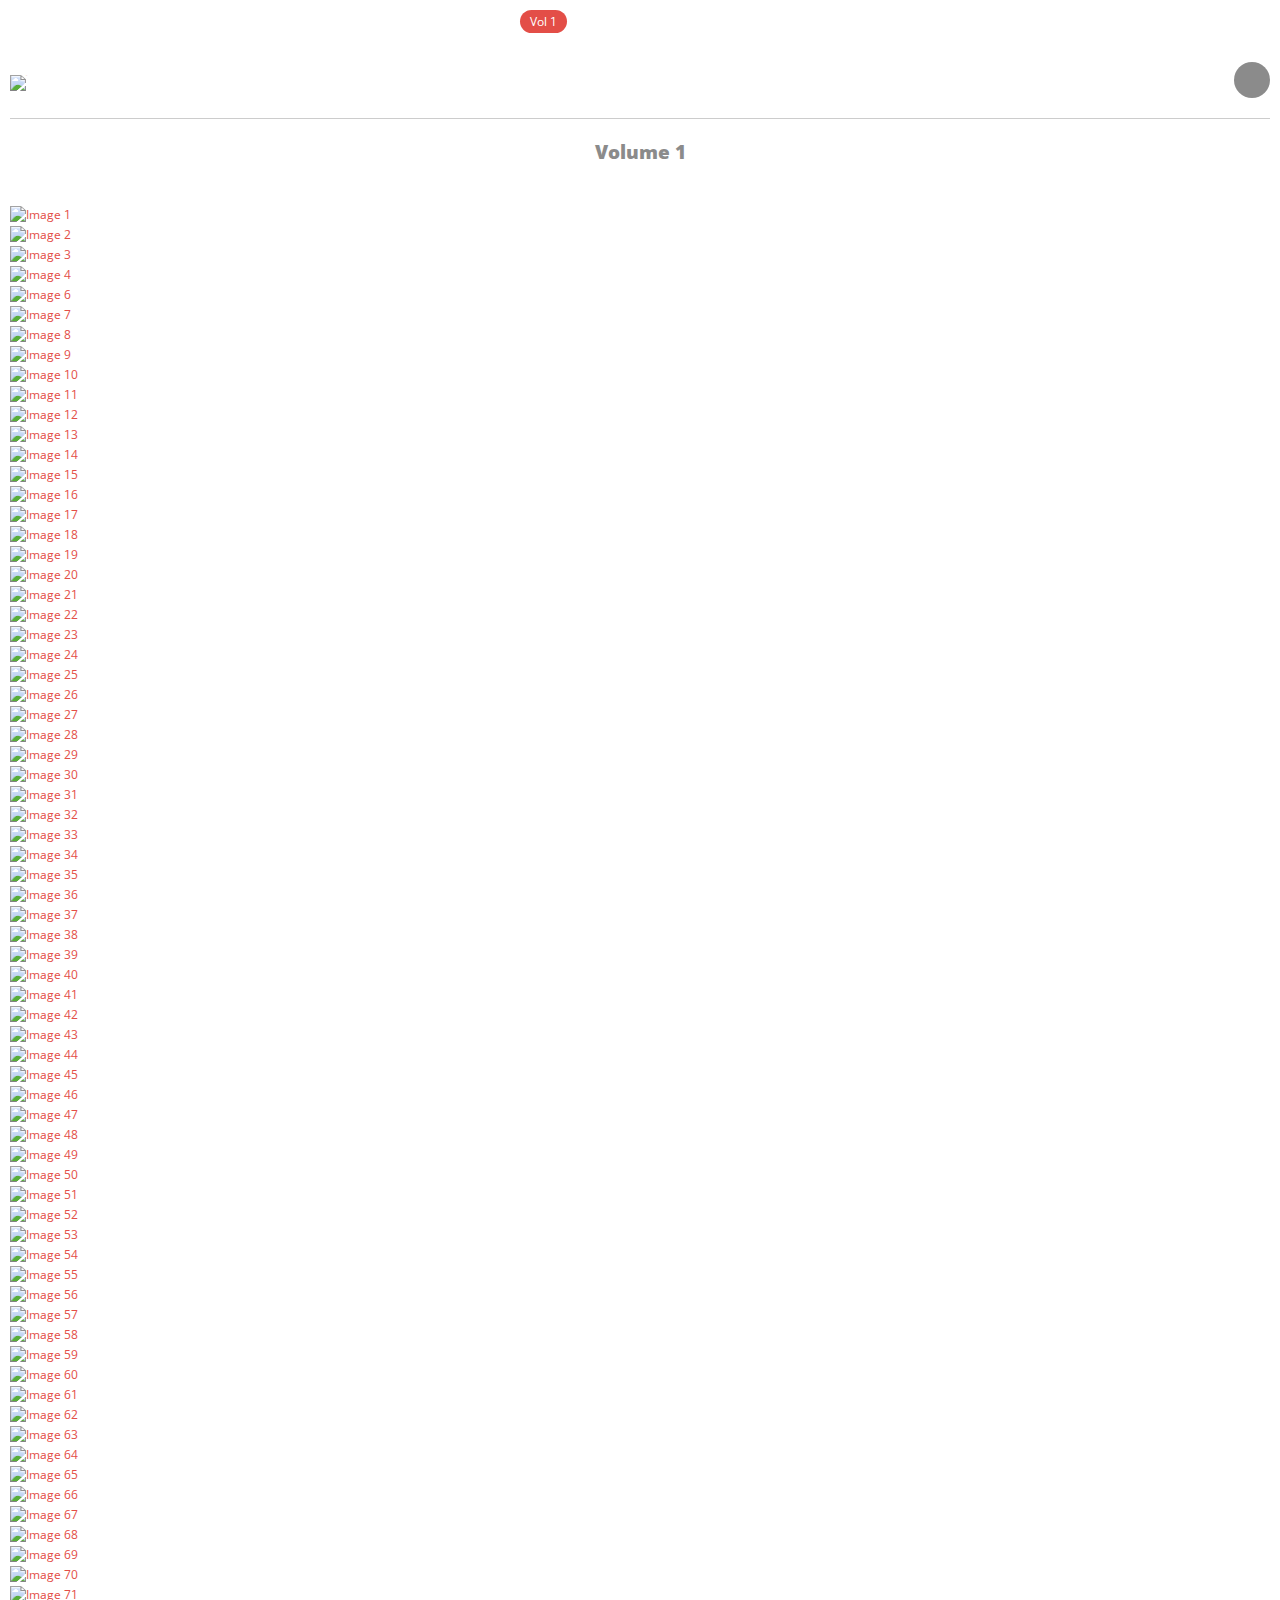
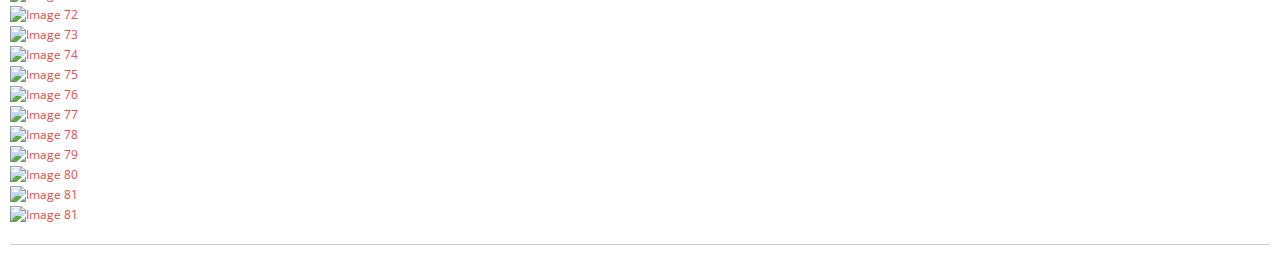
==== derby1.html @ 545d0966 "Initial build" ====
<!DOCTYPE html>
<head>
    <meta http-equiv="Content-Type" content="text/html; charset=utf-8" />
    <meta name="viewport" content="user-scalable=no, width=device-width, initial-scale=1.0, maximum-scale=1.0"/>
    <meta name="apple-mobile-web-app-capable" content="yes"/>
    <title>Artist Colony</title>
    <link rel="apple-touch-icon" sizes="114x114" href="images/splash/index@2x.png">
    <link rel="apple-touch-startup-image" href="images/splash/splash-screen.png" media="screen and (max-device-width: 320px)" />
    <link rel="apple-touch-startup-image" media="(max-device-width: 480px) and (-webkit-min-device-pixel-ratio: 2)" href="images/splash/splash-screen@2x.png" />
    
    <link href="style/style.css" rel="stylesheet" type="text/css">
    <link href="style/buttons.css" rel="stylesheet" type="text/css">
    <link href="style/retina.css" media="only screen and (-webkit-min-device-pixel-ratio: 2)" rel="stylesheet" />
    <link href="style/slider.css" rel="stylesheet" type="text/css">
    
    <script src="scripts/jquery.min.js"></script>
    <script src="scripts/retina.js"></script>
    <script src="scripts/klass.min.js"></script>
    <script src="scripts/photoswipe.js"></script>
    <script src="scripts/jquery-ui.min.js"></script>
    <script src="scripts/jquery.ui.touch-punch.js"></script>
    <script src="scripts/swipe.js"></script>
    <script src="scripts/derby_custom.js"></script>
</head>

<body>

<div class="navigation">
	<p>
    	<a href="index.html" onclick="PageButtonClicked();">Home</a>
        <a class="selected-main-navigation" href="derby1.html" >Vol 1</a>
        <a href="derby2.html" onclick="PageButtonClicked();">Vol 2</a>
        <a href="derby3.html" onclick="PageButtonClicked();">Vol 3</a>
        <a href="derby4.html" onclick="PageButtonClicked();">Vol 4</a>
        <a href="derby5.html" onclick="PageButtonClicked();">Vol 5</a>
        <a href="derby6.html" onclick="PageButtonClicked();">Vol 6</a>
	</p>
</div>

<div class="header">
	<a class="go-logo" href="index.html"><img class="replace-2x" height="50" src="images/logo/logo.png" alt="img"></a>
    <a class="navigation-strip" href="home.html"></a>
    <div class="clear"></div>
</div>

<div class="decoration"></div>

<h3 class="big-text"><strong>Volume 1</strong></h3>
<div class="container">
        <ul id="gallery" class="gallery">
            <li><a href="http://acms.sl.nsw.gov.au/_DAMx/image/21/168/a5203012h.jpg" rel="external"><img src="http://acms.sl.nsw.gov.au/_DAMl/image/21/168/a5203012r.jpg" alt="Image 1" /></a></li>
			<li><a href="http://acms.sl.nsw.gov.au/_DAMx/image/21/168/a5203013h.jpg" rel="external"><img src="http://acms.sl.nsw.gov.au/_DAMl/image/21/168/a5203013r.jpg" alt="Image 2" /></a></li>
			<li><a href="http://acms.sl.nsw.gov.au/_DAMx/image/21/168/a5203014h.jpg" rel="external"><img src="http://acms.sl.nsw.gov.au/_DAMl/image/21/168/a5203014r.jpg" alt="Image 3" /></a></li>
			<li><a href="http://acms.sl.nsw.gov.au/_DAMx/image/21/168/a5203015h.jpg" rel="external"><img src="http://acms.sl.nsw.gov.au/_DAMl/image/21/168/a5203015r.jpg" alt="Image 4" /></a></li>
			<li><a href="http://acms.sl.nsw.gov.au/_DAMx/image/21/168/a5203017h.jpg" rel="external"><img src="http://acms.sl.nsw.gov.au/_DAMl/image/21/168/a5203017r.jpg" alt="Image 6" /></a></li>
			<li><a href="http://acms.sl.nsw.gov.au/_DAMx/image/21/168/a5203018h.jpg" rel="external"><img src="http://acms.sl.nsw.gov.au/_DAMl/image/21/168/a5203018r.jpg" alt="Image 7" /></a></li>
            <li><a href="http://acms.sl.nsw.gov.au/_DAMx/image/21/168/a5203019h.jpg" rel="external"><img src="http://acms.sl.nsw.gov.au/_DAMl/image/21/168/a5203019r.jpg" alt="Image 8" /></a></li>
			<li><a href="http://acms.sl.nsw.gov.au/_DAMx/image/21/168/a5203021h.jpg" rel="external"><img src="http://acms.sl.nsw.gov.au/_DAMl/image/21/168/a5203021r.jpg" alt="Image 9" /></a></li>
			<li><a href="http://acms.sl.nsw.gov.au/_DAMx/image/21/168/a5203023h.jpg" rel="external"><img src="http://acms.sl.nsw.gov.au/_DAMl/image/21/168/a5203023r.jpg" alt="Image 10" /></a></li>
			<li><a href="http://acms.sl.nsw.gov.au/_DAMx/image/21/168/a5203025h.jpg" rel="external"><img src="http://acms.sl.nsw.gov.au/_DAMl/image/21/168/a5203025r.jpg" alt="Image 11" /></a></li>
			<li><a href="http://acms.sl.nsw.gov.au/_DAMx/image/21/168/a5203027h.jpg" rel="external"><img src="http://acms.sl.nsw.gov.au/_DAMl/image/21/168/a5203027r.jpg" alt="Image 12" /></a></li>
            <li><a href="http://acms.sl.nsw.gov.au/_DAMx/image/21/168/a5203028h.jpg" rel="external"><img src="http://acms.sl.nsw.gov.au/_DAMl/image/21/168/a5203028r.jpg" alt="Image 13" /></a></li>
			<li><a href="http://acms.sl.nsw.gov.au/_DAMx/image/21/168/a5203029h.jpg" rel="external"><img src="http://acms.sl.nsw.gov.au/_DAMl/image/21/168/a5203029r.jpg" alt="Image 14" /></a></li>
			<li><a href="http://acms.sl.nsw.gov.au/_DAMx/image/21/168/a5203030h.jpg" rel="external"><img src="http://acms.sl.nsw.gov.au/_DAMl/image/21/168/a5203030r.jpg" alt="Image 15" /></a></li>
			<li><a href="http://acms.sl.nsw.gov.au/_DAMx/image/21/168/a5203031h.jpg" rel="external"><img src="http://acms.sl.nsw.gov.au/_DAMl/image/21/168/a5203031r.jpg" alt="Image 16" /></a></li>
			<li><a href="http://acms.sl.nsw.gov.au/_DAMx/image/21/168/a5203032h.jpg" rel="external"><img src="http://acms.sl.nsw.gov.au/_DAMl/image/21/168/a5203032r.jpg" alt="Image 17" /></a></li>
			<li><a href="http://acms.sl.nsw.gov.au/_DAMx/image/21/168/a5203033h.jpg" rel="external"><img src="http://acms.sl.nsw.gov.au/_DAMl/image/21/168/a5203033r.jpg" alt="Image 18" /></a></li>
			<li><a href="http://acms.sl.nsw.gov.au/_DAMx/image/21/168/a5203034h.jpg" rel="external"><img src="http://acms.sl.nsw.gov.au/_DAMl/image/21/168/a5203034r.jpg" alt="Image 19" /></a></li>
			<li><a href="http://acms.sl.nsw.gov.au/_DAMx/image/21/168/a5203035h.jpg" rel="external"><img src="http://acms.sl.nsw.gov.au/_DAMl/image/21/168/a5203035r.jpg" alt="Image 20" /></a></li>
			<li><a href="http://acms.sl.nsw.gov.au/_DAMx/image/21/168/a5203036h.jpg" rel="external"><img src="http://acms.sl.nsw.gov.au/_DAMl/image/21/168/a5203036r.jpg" alt="Image 21" /></a></li>
            <li><a href="http://acms.sl.nsw.gov.au/_DAMx/image/21/168/a5203037h.jpg" rel="external"><img src="http://acms.sl.nsw.gov.au/_DAMl/image/21/168/a5203037r.jpg" alt="Image 22" /></a></li>
			<li><a href="http://acms.sl.nsw.gov.au/_DAMx/image/21/168/a5203038h.jpg" rel="external"><img src="http://acms.sl.nsw.gov.au/_DAMl/image/21/168/a5203038r.jpg" alt="Image 23" /></a></li>
			<li><a href="http://acms.sl.nsw.gov.au/_DAMx/image/21/168/a5203039h.jpg" rel="external"><img src="http://acms.sl.nsw.gov.au/_DAMl/image/21/168/a5203039r.jpg" alt="Image 24" /></a></li>
			<li><a href="http://acms.sl.nsw.gov.au/_DAMx/image/21/168/a5203040h.jpg" rel="external"><img src="http://acms.sl.nsw.gov.au/_DAMl/image/21/168/a5203040r.jpg" alt="Image 25" /></a></li>
			<li><a href="http://acms.sl.nsw.gov.au/_DAMx/image/21/168/a5203041h.jpg" rel="external"><img src="http://acms.sl.nsw.gov.au/_DAMl/image/21/168/a5203041r.jpg" alt="Image 26" /></a></li>
			<li><a href="http://acms.sl.nsw.gov.au/_DAMx/image/21/168/a5203042h.jpg" rel="external"><img src="http://acms.sl.nsw.gov.au/_DAMl/image/21/168/a5203042r.jpg" alt="Image 27" /></a></li>
			<li><a href="http://acms.sl.nsw.gov.au/_DAMx/image/21/168/a5203043h.jpg" rel="external"><img src="http://acms.sl.nsw.gov.au/_DAMl/image/21/168/a5203043r.jpg" alt="Image 28" /></a></li>
			<li><a href="http://acms.sl.nsw.gov.au/_DAMx/image/21/168/a5203044h.jpg" rel="external"><img src="http://acms.sl.nsw.gov.au/_DAMl/image/21/168/a5203044r.jpg" alt="Image 29" /></a></li>
			<li><a href="http://acms.sl.nsw.gov.au/_DAMx/image/21/168/a5203045h.jpg" rel="external"><img src="http://acms.sl.nsw.gov.au/_DAMl/image/21/168/a5203045r.jpg" alt="Image 30" /></a></li>
            <li><a href="http://acms.sl.nsw.gov.au/_DAMx/image/21/168/a5203046h.jpg" rel="external"><img src="http://acms.sl.nsw.gov.au/_DAMl/image/21/168/a5203046r.jpg" alt="Image 31" /></a></li>
			<li><a href="http://acms.sl.nsw.gov.au/_DAMx/image/21/168/a5203047h.jpg" rel="external"><img src="http://acms.sl.nsw.gov.au/_DAMl/image/21/168/a5203047r.jpg" alt="Image 32" /></a></li>
			<li><a href="http://acms.sl.nsw.gov.au/_DAMx/image/21/168/a5203048h.jpg" rel="external"><img src="http://acms.sl.nsw.gov.au/_DAMl/image/21/168/a5203048r.jpg" alt="Image 33" /></a></li>
			<li><a href="http://acms.sl.nsw.gov.au/_DAMx/image/21/168/a5203049h.jpg" rel="external"><img src="http://acms.sl.nsw.gov.au/_DAMl/image/21/168/a5203049r.jpg" alt="Image 34" /></a></li>
			<li><a href="http://acms.sl.nsw.gov.au/_DAMx/image/21/168/a5203050h.jpg" rel="external"><img src="http://acms.sl.nsw.gov.au/_DAMl/image/21/168/a5203050r.jpg" alt="Image 35" /></a></li>
			<li><a href="http://acms.sl.nsw.gov.au/_DAMx/image/21/168/a5203052h.jpg" rel="external"><img src="http://acms.sl.nsw.gov.au/_DAMl/image/21/168/a5203052r.jpg" alt="Image 36" /></a></li>
			<li><a href="http://acms.sl.nsw.gov.au/_DAMx/image/21/168/a5203053h.jpg" rel="external"><img src="http://acms.sl.nsw.gov.au/_DAMl/image/21/168/a5203053r.jpg" alt="Image 37" /></a></li>
			<li><a href="http://acms.sl.nsw.gov.au/_DAMx/image/21/168/a5203054h.jpg" rel="external"><img src="http://acms.sl.nsw.gov.au/_DAMl/image/21/168/a5203054r.jpg" alt="Image 38" /></a></li>
            <li><a href="http://acms.sl.nsw.gov.au/_DAMx/image/21/168/a5203055h.jpg" rel="external"><img src="http://acms.sl.nsw.gov.au/_DAMl/image/21/168/a5203055r.jpg" alt="Image 39" /></a></li>
			<li><a href="http://acms.sl.nsw.gov.au/_DAMx/image/21/168/a5203056h.jpg" rel="external"><img src="http://acms.sl.nsw.gov.au/_DAMl/image/21/168/a5203056r.jpg" alt="Image 40" /></a></li>
			<li><a href="http://acms.sl.nsw.gov.au/_DAMx/image/21/168/a5203057h.jpg" rel="external"><img src="http://acms.sl.nsw.gov.au/_DAMl/image/21/168/a5203057r.jpg" alt="Image 41" /></a></li>
			<li><a href="http://acms.sl.nsw.gov.au/_DAMx/image/21/168/a5203059h.jpg" rel="external"><img src="http://acms.sl.nsw.gov.au/_DAMl/image/21/168/a5203059r.jpg" alt="Image 42" /></a></li>
			<li><a href="http://acms.sl.nsw.gov.au/_DAMx/image/21/168/a5203060h.jpg" rel="external"><img src="http://acms.sl.nsw.gov.au/_DAMl/image/21/168/a5203060r.jpg" alt="Image 43" /></a></li>
			<li><a href="http://acms.sl.nsw.gov.au/_DAMx/image/21/168/a5203061h.jpg" rel="external"><img src="http://acms.sl.nsw.gov.au/_DAMl/image/21/168/a5203061r.jpg" alt="Image 44" /></a></li>
			<li><a href="http://acms.sl.nsw.gov.au/_DAMx/image/21/168/a5203062h.jpg" rel="external"><img src="http://acms.sl.nsw.gov.au/_DAMl/image/21/168/a5203062r.jpg" alt="Image 45" /></a></li>
			<li><a href="http://acms.sl.nsw.gov.au/_DAMx/image/21/168/a5203063h.jpg" rel="external"><img src="http://acms.sl.nsw.gov.au/_DAMl/image/21/168/a5203063r.jpg" alt="Image 46" /></a></li>
            <li><a href="http://acms.sl.nsw.gov.au/_DAMx/image/21/168/a5203064h.jpg" rel="external"><img src="http://acms.sl.nsw.gov.au/_DAMl/image/21/168/a5203064r.jpg" alt="Image 47" /></a></li>
			<li><a href="http://acms.sl.nsw.gov.au/_DAMx/image/21/168/a5203065h.jpg" rel="external"><img src="http://acms.sl.nsw.gov.au/_DAMl/image/21/168/a5203065r.jpg" alt="Image 48" /></a></li>
			<li><a href="http://acms.sl.nsw.gov.au/_DAMx/image/21/168/a5203066h.jpg" rel="external"><img src="http://acms.sl.nsw.gov.au/_DAMl/image/21/168/a5203066r.jpg" alt="Image 49" /></a></li>
			<li><a href="http://acms.sl.nsw.gov.au/_DAMx/image/21/168/a5203067h.jpg" rel="external"><img src="http://acms.sl.nsw.gov.au/_DAMl/image/21/168/a5203067r.jpg" alt="Image 50" /></a></li>
			<li><a href="http://acms.sl.nsw.gov.au/_DAMx/image/21/168/a5203068h.jpg" rel="external"><img src="http://acms.sl.nsw.gov.au/_DAMl/image/21/168/a5203068r.jpg" alt="Image 51" /></a></li>
			<li><a href="http://acms.sl.nsw.gov.au/_DAMx/image/21/168/a5203069h.jpg" rel="external"><img src="http://acms.sl.nsw.gov.au/_DAMl/image/21/168/a5203069r.jpg" alt="Image 52" /></a></li>
			<li><a href="http://acms.sl.nsw.gov.au/_DAMx/image/21/168/a5203070h.jpg" rel="external"><img src="http://acms.sl.nsw.gov.au/_DAMl/image/21/168/a5203070r.jpg" alt="Image 53" /></a></li>
			<li><a href="http://acms.sl.nsw.gov.au/_DAMx/image/21/168/a5203071h.jpg" rel="external"><img src="http://acms.sl.nsw.gov.au/_DAMl/image/21/168/a5203071r.jpg" alt="Image 54" /></a></li>
			<li><a href="http://acms.sl.nsw.gov.au/_DAMx/image/21/168/a5203072h.jpg" rel="external"><img src="http://acms.sl.nsw.gov.au/_DAMl/image/21/168/a5203072r.jpg" alt="Image 55" /></a></li>
            <li><a href="http://acms.sl.nsw.gov.au/_DAMx/image/21/168/a5203073h.jpg" rel="external"><img src="http://acms.sl.nsw.gov.au/_DAMl/image/21/168/a5203073r.jpg" alt="Image 56" /></a></li>
			<li><a href="http://acms.sl.nsw.gov.au/_DAMx/image/21/168/a5203074h.jpg" rel="external"><img src="http://acms.sl.nsw.gov.au/_DAMl/image/21/168/a5203074r.jpg" alt="Image 57" /></a></li>
			<li><a href="http://acms.sl.nsw.gov.au/_DAMx/image/21/168/a5203075h.jpg" rel="external"><img src="http://acms.sl.nsw.gov.au/_DAMl/image/21/168/a5203075r.jpg" alt="Image 58" /></a></li>
			<li><a href="http://acms.sl.nsw.gov.au/_DAMx/image/21/168/a5203076h.jpg" rel="external"><img src="http://acms.sl.nsw.gov.au/_DAMl/image/21/168/a5203076r.jpg" alt="Image 59" /></a></li>
			<li><a href="http://acms.sl.nsw.gov.au/_DAMx/image/21/168/a5203077h.jpg" rel="external"><img src="http://acms.sl.nsw.gov.au/_DAMl/image/21/168/a5203077r.jpg" alt="Image 60" /></a></li>
			<li><a href="http://acms.sl.nsw.gov.au/_DAMx/image/21/168/a5203078h.jpg" rel="external"><img src="http://acms.sl.nsw.gov.au/_DAMl/image/21/168/a5203078r.jpg" alt="Image 61" /></a></li>
			<li><a href="http://acms.sl.nsw.gov.au/_DAMx/image/21/168/a5203079h.jpg" rel="external"><img src="http://acms.sl.nsw.gov.au/_DAMl/image/21/168/a5203079r.jpg" alt="Image 62" /></a></li>
			<li><a href="http://acms.sl.nsw.gov.au/_DAMx/image/21/168/a5203080h.jpg" rel="external"><img src="http://acms.sl.nsw.gov.au/_DAMl/image/21/168/a5203080r.jpg" alt="Image 63" /></a></li>
			<li><a href="http://acms.sl.nsw.gov.au/_DAMx/image/21/168/a5203081h.jpg" rel="external"><img src="http://acms.sl.nsw.gov.au/_DAMl/image/21/168/a5203081r.jpg" alt="Image 64" /></a></li>
            <li><a href="http://acms.sl.nsw.gov.au/_DAMx/image/21/168/a5203082h.jpg" rel="external"><img src="http://acms.sl.nsw.gov.au/_DAMl/image/21/168/a5203082r.jpg" alt="Image 65" /></a></li>
			<li><a href="http://acms.sl.nsw.gov.au/_DAMx/image/21/168/a5203083h.jpg" rel="external"><img src="http://acms.sl.nsw.gov.au/_DAMl/image/21/168/a5203083r.jpg" alt="Image 66" /></a></li>
			<li><a href="http://acms.sl.nsw.gov.au/_DAMx/image/21/168/a5203084h.jpg" rel="external"><img src="http://acms.sl.nsw.gov.au/_DAMl/image/21/168/a5203084r.jpg" alt="Image 67" /></a></li>
			<li><a href="http://acms.sl.nsw.gov.au/_DAMx/image/21/168/a5203085h.jpg" rel="external"><img src="http://acms.sl.nsw.gov.au/_DAMl/image/21/168/a5203085r.jpg" alt="Image 68" /></a></li>
			<li><a href="http://acms.sl.nsw.gov.au/_DAMx/image/21/168/a5203086h.jpg" rel="external"><img src="http://acms.sl.nsw.gov.au/_DAMl/image/21/168/a5203086r.jpg" alt="Image 69" /></a></li>
			<li><a href="http://acms.sl.nsw.gov.au/_DAMx/image/21/168/a5203087h.jpg" rel="external"><img src="http://acms.sl.nsw.gov.au/_DAMl/image/21/168/a5203087r.jpg" alt="Image 70" /></a></li>
			<li><a href="http://acms.sl.nsw.gov.au/_DAMx/image/21/168/a5203088h.jpg" rel="external"><img src="http://acms.sl.nsw.gov.au/_DAMl/image/21/168/a5203088r.jpg" alt="Image 71" /></a></li>
			<li><a href="http://acms.sl.nsw.gov.au/_DAMx/image/21/168/a5203089h.jpg" rel="external"><img src="http://acms.sl.nsw.gov.au/_DAMl/image/21/168/a5203089r.jpg" alt="Image 72" /></a></li>
			<li><a href="http://acms.sl.nsw.gov.au/_DAMx/image/21/168/a5203090h.jpg" rel="external"><img src="http://acms.sl.nsw.gov.au/_DAMl/image/21/168/a5203090r.jpg" alt="Image 73" /></a></li>
            <li><a href="http://acms.sl.nsw.gov.au/_DAMx/image/21/168/a5203091h.jpg" rel="external"><img src="http://acms.sl.nsw.gov.au/_DAMl/image/21/168/a5203091r.jpg" alt="Image 74" /></a></li>
            <li><a href="http://acms.sl.nsw.gov.au/_DAMx/image/21/168/a5203092h.jpg" rel="external"><img src="http://acms.sl.nsw.gov.au/_DAMl/image/21/168/a5203092r.jpg" alt="Image 75" /></a></li>
            <li><a href="http://acms.sl.nsw.gov.au/_DAMx/image/21/168/a5203093h.jpg" rel="external"><img src="http://acms.sl.nsw.gov.au/_DAMl/image/21/168/a5203093r.jpg" alt="Image 76" /></a></li>
            <li><a href="http://acms.sl.nsw.gov.au/_DAMx/image/21/168/a5203094h.jpg" rel="external"><img src="http://acms.sl.nsw.gov.au/_DAMl/image/21/168/a5203094r.jpg" alt="Image 77" /></a></li>
            <li><a href="http://acms.sl.nsw.gov.au/_DAMx/image/21/168/a5203095h.jpg" rel="external"><img src="http://acms.sl.nsw.gov.au/_DAMl/image/21/168/a5203095r.jpg" alt="Image 78" /></a></li>
            <li><a href="http://acms.sl.nsw.gov.au/_DAMx/image/21/168/a5203096h.jpg" rel="external"><img src="http://acms.sl.nsw.gov.au/_DAMl/image/21/168/a5203096r.jpg" alt="Image 79" /></a></li>
            <li><a href="http://acms.sl.nsw.gov.au/_DAMx/image/21/168/a5203097h.jpg" rel="external"><img src="http://acms.sl.nsw.gov.au/_DAMl/image/21/168/a5203097r.jpg" alt="Image 80" /></a></li>
            <li><a href="http://acms.sl.nsw.gov.au/_DAMx/image/21/168/a5203098h.jpg" rel="external"><img src="http://acms.sl.nsw.gov.au/_DAMl/image/21/168/a5203098r.jpg" alt="Image 81" /></a></li>
            <li><a href="http://acms.sl.nsw.gov.au/_DAMx/image/21/168/a5203099h.jpg" rel="external"><img src="http://acms.sl.nsw.gov.au/_DAMl/image/21/168/a5203099r.jpg" alt="Image 81" /></a></li>

        </ul>
</div>



<div class="decoration"></div>

</body>
</html>
---- style/style.css ----
@charset "utf-8";
@import url(http://fonts.googleapis.com/css?family=Open+Sans:300italic,400italic,600italic,700italic,800italic,400,300,600,700,800);
@import url(http://fonts.googleapis.com/css?family=Satisfy);
/* CSS Document */

@media screen and (orientation:portrait){
	.landscape-mode{
		display:none;
	}
	.portrait-mode{
		display:block;
	}
}

@media screen and (orientation:landscape){
	.landscape-mode{
		display:block;
	}
	.portrait-mode{
		display:none;
	}
}

.landscape-mode p{
	padding-top:40px;
	font-size:12px;
	font-family:'Open Sans', sans-serif;
	color:#8b8b8b;
	text-shadow:0px 1px 0px #FFFFFF;
	width:300px;
	text-align:center;
	line-height:20px;
	margin-left:auto;
	margin-right:auto;
}

body{
	/* background-image:url(../images/bg/bg.png); */
	overflow-x:hidden;
}

*{
	margin:0px;
	padding:0px;
	border:0px;
	-webkit-text-size-adjust:none;
}

a{
	color:#e34e47;
	text-decoration:none;
	font-family:'Open Sans', sans-serif;
	font-size:12px;
}

p{
	font-size:12px;
	font-family:'Open Sans', sans-serif;
}

h1,h2,h3,h4,h5,h6{
	font-family:'Open Sans', sans-serif;
}

li{
	font-family:'Open Sans', sans-serif;
	line-height:18px;
}

.aspect-image{
	max-width:98.5%;
	display:block;
	margin-bottom:20px;
	padding:3px;
	-webkit-box-shadow: 0px 1px 1px 1px rgba(202, 202, 202, 0.8);
	-moz-box-shadow: 0px 1px 1px 1px rgba(202, 202, 202, 0.8);
	box-shadow: 0px 1px 1px 1px rgba(202, 202, 202, 0.8);
}

.image-caption{
	position:relative;
	z-index:99;
	min-width:98%;
	background-color:rgba(255,255,255,0.7);
	color:#333;
	margin-top:-47px;
	text-align:center;
	padding-top:5px;
	padding-bottom:5px;
}

/*////////////*/
/*Logo And Top*/
/*////////////*/

.logo{
	padding-top:20px;
	padding-bottom:10px;
	width:160px;
	margin:auto;
}

.sub-logo-text{
	text-align:center;
	font-size:12px;
	color:#8b8b8b;
	padding-bottom:10px;
	text-shadow:0px 1px 0px #ffffff;
	font-weight:300;
}

/*//////*/
/*Footer*/
/*//////*/

.footer p{
	margin-top:-10px;
	padding-bottom:20px;
	font-size:10px;
	color:#8b8b8b;
	text-align:center;
}

/*//////////////////*/
/*Notification Boxes*/
/*//////////////////*/

#no{
	font-size:10px;
}

#yes{
	font-size:10px;
}

.yes{
	display:none;
}

.drag-interface{display:block;}
.click-interface{display:none;}

.page-navigation{
	width:300px;
	margin:auto;
	margin-bottom:20px;
	
}

.page-navigation a{
	color:#484848;
	text-align:center;
	width:32.5%;
	display:inline-block;
}

.selected-page-nav{
	color:#FFFFFF!important;
	background-color:#484848;
	border-radius:16px;
	padding-bottom:3px;
	padding-top:3px;
}

.navigation p{
	text-align:center;
	padding-top:13px;
}

.navigation p a{
	color:#FFFFFF;
	padding-left:10px;
	padding-right:10px;
}

@media screen and (max-width: 340px){
  .navigation p a{
	  padding-left:5px;
	  padding-right:5px;
  }	
}

.selected-main-navigation{
	background-color:#e34e47!important;
	border-radius:15px;
	padding-top:3px;
	padding-bottom:3px;
}

/*/////////////////////////////////*/
/*/////////////////////////////////*/
/*/////////////////////////////////*/
/*/////////////////////////////////*/
/*/////////////////////////////////*/
/*/////////////////////////////////*/
/*/////////////////////////////////*/

/* HOME PAGE CSS STYLE GOES BELLOW */

/*/////////////////////////////////*/
/*/////////////////////////////////*/
/*/////////////////////////////////*/
/*/////////////////////////////////*/
/*/////////////////////////////////*/
/*/////////////////////////////////*/
/*/////////////////////////////////*/

.arrow-decoration{
	display:block;
	margin-bottom:50px;
	background-image:url(../images/decorations/arrow.png);
	background-repeat:no-repeat;
	width:107px;
	height:196px;
	margin:auto;
}

.arrow-decoration2{
	display:block;
	margin-bottom:50px;
	background-image:url(../images/decorations/arrow2.png);
	background-repeat:no-repeat;
	width:47px;
	height:186px;
	margin:auto;
}


.clear{
	clear:both;
}

.go-logo{
	padding-left:10px;
}

.go-logo img{
	font-size: 1px;
	/* padding-top:5px; */
}

.navigation-strip{
	display:block;
	float:right;
	margin-right:10px;
	width:16px;
	height:16px;
	background-color:#8b8b8b;
	background-image:url(../images/nav/arrow-down.png);
	background-position:center center;
	background-repeat:no-repeat;
	border-radius:45px;
	padding:10px;
}

.selected-navigation-strip{
	background-image:url(../images/nav/arrow-up.png);
}


.navigation{
	background-image:url(../images/bg/bg2.png);
	width:100%;
	height:40px;
	display:block;
	border-bottom:solid 2px #FFFFFF;
}

.navigation-strip{
	float:right;
	padding-right:10px;
}


.logo-small{
	float:left;
	padding-left:10px;
}

.header{
	padding-top:20px;
	margin-bottom:20px;
}

.decoration{
	background-color:#CCC;
	height:1px;
	margin-left:10px;
	margin-right:10px;
	display:block;	
	margin-bottom:20px;
}

.first-heading{
	padding-top:20px!important;
}

.big-heading{
	font-weight:400;
	color:#777777;
	text-shadow: 0px 2px 0px #FFFFFF;
	font-family: 'Satisfy', cursive;
	font-size:30px;
	text-align:center;
	padding-top:40px;
	padding-bottom:10px;
}

.big-text{
	color:#8b8b8b;
	text-shadow:0px 1px 0px #FFFFFF;
	width:90%;
	text-align:center;
	margin:auto;
	margin-bottom:40px;
}

.big-text-nom{
	color:#8b8b8b;
	text-shadow:0px 1px 0px #FFFFFF;
	width:90%;
	text-align:center;
	margin:auto;
}

.align-left{
	display:block;
	margin-left:10px;
	margin-right:10px;
	text-align:left!important;
}

.big-list-text{
	color:#8b8b8b;
	text-shadow:0px 1px 0px #FFFFFF;
	width:90%;
	text-align:center;
	margin:auto;
	list-style:none;
	margin-bottom:40px;
	margin-top:-30px;
	font-size:12px;
	list-style:circle;
	margin-left:10px;
	padding-left:20px;
}


.big-footer a{
	font-family:'Satisfy', cursive;
	font-size:18px;
	text-shadow: 0px 1px 0px #FFFFFF;
}

.big-footer{
	color:#8b8b8b;
	text-shadow: 0px 1px 0px #FFFFFF;
	font-family:'Satisfy', cursive;
	font-size:20px;
	line-height:30px;
	display:block;
	margin-left:10px;
	margin-right:10px;
	margin-bottom:20px;
	text-align:center;
}

/*/////////////////////////////////*/
/*/////////////////////////////////*/
/*/////////////////////////////////*/
/*/////////////////////////////////*/
/*/////////////////////////////////*/
/*/////////////////////////////////*/
/*/////////////////////////////////*/

/* ABOUT PAGE CSS STYLE GOES BELLOW*/

/*/////////////////////////////////*/
/*/////////////////////////////////*/
/*/////////////////////////////////*/
/*/////////////////////////////////*/
/*/////////////////////////////////*/
/*/////////////////////////////////*/
/*/////////////////////////////////*/

.container{
	display:block;
	margin-left:10px;
	margin-right:10px;
	margin-bottom:20px;
}

.container-title{
	color:#777777;
	text-shadow:0px 1px 0px #FFFFFF;
	font-weight:600;
	font-size:13px;
	text-align:left;
	padding-bottom:10px;
}

.standard-list{
	font-size:12px;
	color:#8b8b8b;
	text-shadow:0px 1px 0px;
	padding-left:25px;
	list-style:disc;
}

.icon-lists{
	font-size:12px;
	color:#8b8b8b;
	margin-bottom:-5px;
	
}

.icon-lists li{
	line-height:24px;
	list-style:none;
	padding-left:25px;
}


.list-add{
	background-image:url(../images/lists/add.png);
	background-repeat:no-repeat;
	background-position:0 3px;
}

.list-chart{
	background-image:url(../images/lists/chart.png);
	background-repeat:no-repeat;
	background-position:0 3px;
}

.list-chartflip{
	background-image:url(../images/lists/chartflip.png);
	background-repeat:no-repeat;
	background-position:0 3px;	
}

.list-close{
	background-image:url(../images/lists/close.png);
	background-repeat:no-repeat;
	background-position:0 3px;	
}

.list-down{
	background-image:url(../images/lists/down.png);
	background-repeat:no-repeat;
	background-position:0 3px;	
}

.list-error{
	background-image:url(../images/lists/errors.png);
	background-repeat:no-repeat;
	background-position:0 3px;	
}

.list-heart{
	background-image:url(../images/lists/heart.png);
	background-repeat:no-repeat;
	background-position:0 3px;	
}

.list-info{
	background-image:url(../images/lists/info.png);
	background-repeat:no-repeat;
	background-position:0 3px;	
}

.list-left{
	background-image:url(../images/lists/left.png);
	background-repeat:no-repeat;
	background-position:0 3px;	
}

.list-page{
	background-image:url(../images/lists/page.png);
	background-repeat:no-repeat;
	background-position:0 3px;	
}

.list-right{
	background-image:url(../images/lists/right.png);
	background-repeat:no-repeat;
	background-position:0 3px;	
}

.list-rss{
	background-image:url(../images/lists/rss.png);
	background-repeat:no-repeat;
	background-position:0 3px;	
}

.list-search{
	background-image:url(../images/lists/search.png);
	background-repeat:no-repeat;
	background-position:0 4px;	
}

.list-staroff{
	background-image:url(../images/lists/staroff.png);
	background-repeat:no-repeat;
	background-position:0 3px;	
}

.list-staron{
	background-image:url(../images/lists/staron.png);
	background-repeat:no-repeat;
	background-position:0 3px;	
}

.list-twitter{
	background-image:url(../images/lists/twitter.png);
	background-repeat:no-repeat;
	background-position:0 3px;	
}

.list-facebook{
	background-image:url(../images/lists/facebook.png);
	-webkit-background-size:14px 14px;
	background-repeat:no-repeat;
	background-position:1px 5px;	
}

.list-up{
	background-image:url(../images/lists/up.png);
	background-repeat:no-repeat;
	background-position:0 3px;	
}

.list-warning{
	background-image:url(../images/lists/warning.png);
	background-repeat:no-repeat;
	background-position:0 3px;	
}

.full-width{
	color:#8b8b8b;
	display:block;
	text-shadow:0px 1px 0px #FFFFFF;	
	margin-bottom:20px;
}

.column-two-one{
	color:#8b8b8b;
	float:left;
	width:45%;
	padding-right:25px;
	text-shadow:0px 1px 0px #FFFFFF;
}

.column-two-two{
	color:#8b8b8b;
	float:left;
	width:45%;
	text-shadow:0px 1px 0px #FFFFFF;
}

.column-three-one{
	color:#8b8b8b;
	float:left;
	width:30%;
	padding-right:12px;
}

.column-three-two{
	color:#8b8b8b;
	float:left;
	width:30%;
	padding-right:12px;
}

.column-three-three{
	color:#8b8b8b;
	float:left;
	width:30%;
}

.toggle-container{
	margin-bottom:15px;
}

.toggle-plus{
	font-size:12px;
	font-weight:600;
	color:#777;
	text-shadow:0px 1px 0px #FFFFFF;
	background-image:url(../images/lists/add.png);
	background-position:0 1px;
	background-repeat:no-repeat;
	padding-left:25px;
}

.toggle-plus-selected{
	background-image:url(../images/lists/close.png);
}

.toggle-arrow{
	font-size:12px;
	font-weight:600;
	color:#777;
	text-shadow:0px 1px 0px #FFFFFF;
	background-image:url(../images/lists/down.png);
	background-position:0 1px;
	background-repeat:no-repeat;
	padding-left:25px;
}

.toggle-arrow-selected{
	background-image:url(../images/lists/up.png);
}


.toggle-content{
	display:none;
	padding-top:10px;
	font-size:12px;
	color:#8b8b8b;
	text-shadow:0px 1px 0px #FFFFFF;
}

.two{display:none;}
.three{display:none;}


.checkbox-1{
	font-size:12px;
	padding-left:25px;
	color:#777;
	margin-bottom:15px;
	padding-bottom:1px;
	display:block;
	background-image:url(../images/ui/checkbox.png);
	background-position:0 1px;
	background-repeat:no-repeat;
}

.checkbox-1-selected{
	background-image:url(../images/ui/checkbox-selected.png);
}

.checkbox-2{
	font-size:12px;
	padding-left:25px;
	color:#777;
	margin-bottom:15px;
	padding-bottom:1px;
	display:block;
	background-image:url(../images/ui/checkbox2.png);
	background-repeat:no-repeat;
	background-position:0 1px;
}

.checkbox-2-selected{
	background-image:url(../images/ui/checkbox2-selected.png);
}

.radio-1{
	font-size:12px;
	padding-left:25px;
	color:#777;
	margin-bottom:15px;
	padding-bottom:1px;
	display:block;
	background-image:url(../images/ui/radio.png);
	background-repeat:no-repeat;
	background-position:0 1px;
}

.radio-1-selected{
	background-image:url(../images/ui/radio-selected.png);
}

.radio-2{
	font-size:12px;
	padding-left:25px;
	color:#777;
	display:block;
	margin-bottom:15px;
	padding-bottom:1px;
	background-image:url(../images/ui/radio2.png);
	background-repeat:no-repeat;
	background-position:0 1px;
}

.radio-2-selected{
	background-image:url(../images/ui/radio2-selected.png);
}

/*//////////////////*/
/*Notification Boxes*/
/*//////////////////*/

.notification-box-green{
	margin-bottom:15px;
	width:99.5%;
	height:32px;
	-webkit-border-radius: 4px;
	-moz-border-radius: 4px;
	border-radius: 4px;
	border-style:solid;
	border-width:1px;
	border-color:#3ca730;
	background-color: rgba(60, 167, 48, 0.3);
}

.notification-box-green a{
	display:block;
	overflow:hidden;
}


.notification-box-yellow{
	margin-bottom:15px;
	width:99.5%;
	height:32px;
	-webkit-border-radius: 4px;
	-moz-border-radius: 4px;
	border-radius: 4px;
	border-style:solid;
	border-width:1px;
	border-color:#cda51b;
	background-color: rgba(255, 210, 1, 0.5);
}

.notification-box-yellow a{
	display:block;
	overflow:hidden;
}

.notification-box-blue{
	margin-bottom:15px;
	width:99.5%;
	height:32px;
	-webkit-border-radius: 4px;
	-moz-border-radius: 4px;
	border-radius: 4px;
	border-style:solid;
	border-width:1px;
	border-color:#649bae;
	background-color: rgba(100, 155, 174, 0.5);
}

.notification-box-blue a{
	display:block;
	overflow:hidden;
}


.notification-box-red{
	margin-bottom:15px;
	width:99.5%;
	height:32px;
	-webkit-border-radius: 4px;
	-moz-border-radius: 4px;
	border-radius: 4px;
	border-style:solid;
	border-width:1px;
	border-color:#c24747;
	background-color: rgba(219, 84, 84, 0.5);
}

.notification-box-red a{
	display:block;
	overflow:hidden;
}

.notification-icon{
	padding-top:8px;
	padding-left:10px;
	float:left;
}

.notification-text{
	float:left;
	margin-top:8px;
	padding-left:20px;
}

@media screen and (min-width: 400px){
	.notification-quit-green{	margin-left:92%!important;	}
	.notification-quit-yellow{	margin-left:92%!important;	}
	.notification-quit-blue{	margin-left:92%!important;	}
	.notification-quit-red{		margin-left:92%!important;	}
}

.notification-quit-green{
	float:left;
	font-weight:bold;
	font-family:Verdana, Geneva, sans-serif;
	font-size:11px;
	padding-top:7px;
	margin-left:87%;
	position:absolute;
	color:#3ca730!important;
}

.notification-quit-yellow{
	float:left;
	font-weight:bold;
	font-family:Verdana, Geneva, sans-serif;
	font-size:11px;
	padding-top:7px;
	margin-left:87%;
	position:absolute;
	color:#cda51b!important;
}

.notification-quit-blue{
	float:left;
	font-weight:bold;
	font-family:Verdana, Geneva, sans-serif;
	font-size:11px;
	padding-top:7px;
	margin-left:87%;
	position:absolute;
	color:#649bae!important;
}

.notification-quit-red{
	float:left;
	font-weight:bold;
	font-family:Verdana, Geneva, sans-serif;
	font-size:11px;
	padding-top:7px;
	margin-left:87%;
	position:absolute;
	color:#c24747!important;
}

/*////////////*/
/*Contact Form*/
/*////////////*/

#nameError{
	position:absolute;
	font-size:12px;
	color:#e34e47;
	margin-top:-70px;
	right:10px;
}

#emailError{
	position:absolute;
	font-size:12px;
	color:#e34e47;
	margin-top:-70px;
	right:10px;
}

#emailError2{
	position:absolute;
	font-size:12px;
	color:#e34e47;
	margin-top:-70px;
	right:10px;
}

#messageError{
	position:absolute;
	font-size:12px;
	color:#e34e47;
	margin-top:-105px;
	right:10px;
}

.contactButton{
	margin-top:15px;
	padding: 10px 10px!important; 
}

.contactBut{
	padding:8px 10px!important;	
}
	
label#name_label{
	display:block;
	margin-top:-10px!important;
	font-family: 'PT Sans', sans-serif;
	font-weight:bold;
	font-size:14px;
	text-shadow:0px 1px 0px #ffffff;
	color:#5b5b5b;
	line-height:40px;
	padding-left:3px;
}
	
label#email_label{
	display:block;
	font-family: 'PT Sans', sans-serif;
	font-weight:bold;
	font-size:14px;
	text-shadow:0px 1px 0px #ffffff;
	color:#5b5b5b;
	line-height:40px;
	padding-left:3px;
}
	
label#message_label{
	display:block;
	font-family: 'PT Sans', sans-serif;
	font-weight:bold;
	font-size:14px;
	text-shadow:0px 1px 0px #ffffff;
	color:#5b5b5b;
	line-height:40px;
	padding-left:3px;
}

#contactName{
	width:92%;
	height:30px;
	padding-left:10px;
	padding-right:10px;
	margin-bottom:10px;
	text-transform:capitalize;
	border-style:solid;
	border-width:2px;
	border-color:#cacaca;
}

#contactName:focus{
	border-color:#e34e47;
}

#successMessage{
	margin-top:-10px!important;
	padding-bottom:181px;
}
	
#contactEmail{
	width:92%;
	height:30px;
	padding-left:10px;
	padding-right:10px;
	margin-bottom:10px;
	text-transform:lowercase;
	border-style:solid;
	border-width:2px;
	border-color:#cacaca;
}

#contactEmail:focus{
	border-color:#e34e47;
}
	
#contactMessage{
	padding:10px;	
	width:92%;
	height:50px;
	border-style:solid;
	border-width:2px;
	border-color:#cacaca;
}

#contactMessage:focus{
	border-color:#e34e47;
}

*, *:after, *:before {
    -moz-box-sizing: border-box;
}

.cbp-vm-grid:before {
	content: "\f00a";
}

/* Large grid view */
.cbp-vm-view-grid ul {
	text-align: center;
}

.cbp-vm-view-grid ul li {
	width: 40%;
	text-align: center;
	padding: 5px;
	margin: 5px 0 0;
	display: inline-block;
	min-height: 80px;
	vertical-align: top;
}

.cbp-vm-view-grid .cbp-vm-title {
	font-size: 2em;
}

.cbp-vm-view-grid .cbp-vm-details {
	max-width: 300px;
	min-height: 70px;
	margin: 0 auto;
} 

.cbp-vm-view-grid .cbp-vm-price {
	margin: 10px 0;
	font-size: 1.5em;
}

@media screen and (max-width: 57em) {
	.cbp-vm-view-grid ul li {
		width: 40%;
	}
}

@media screen and (max-width: 40.125em) {
	.cbp-vm-view-grid ul li {
		width: 40%;
	}
}
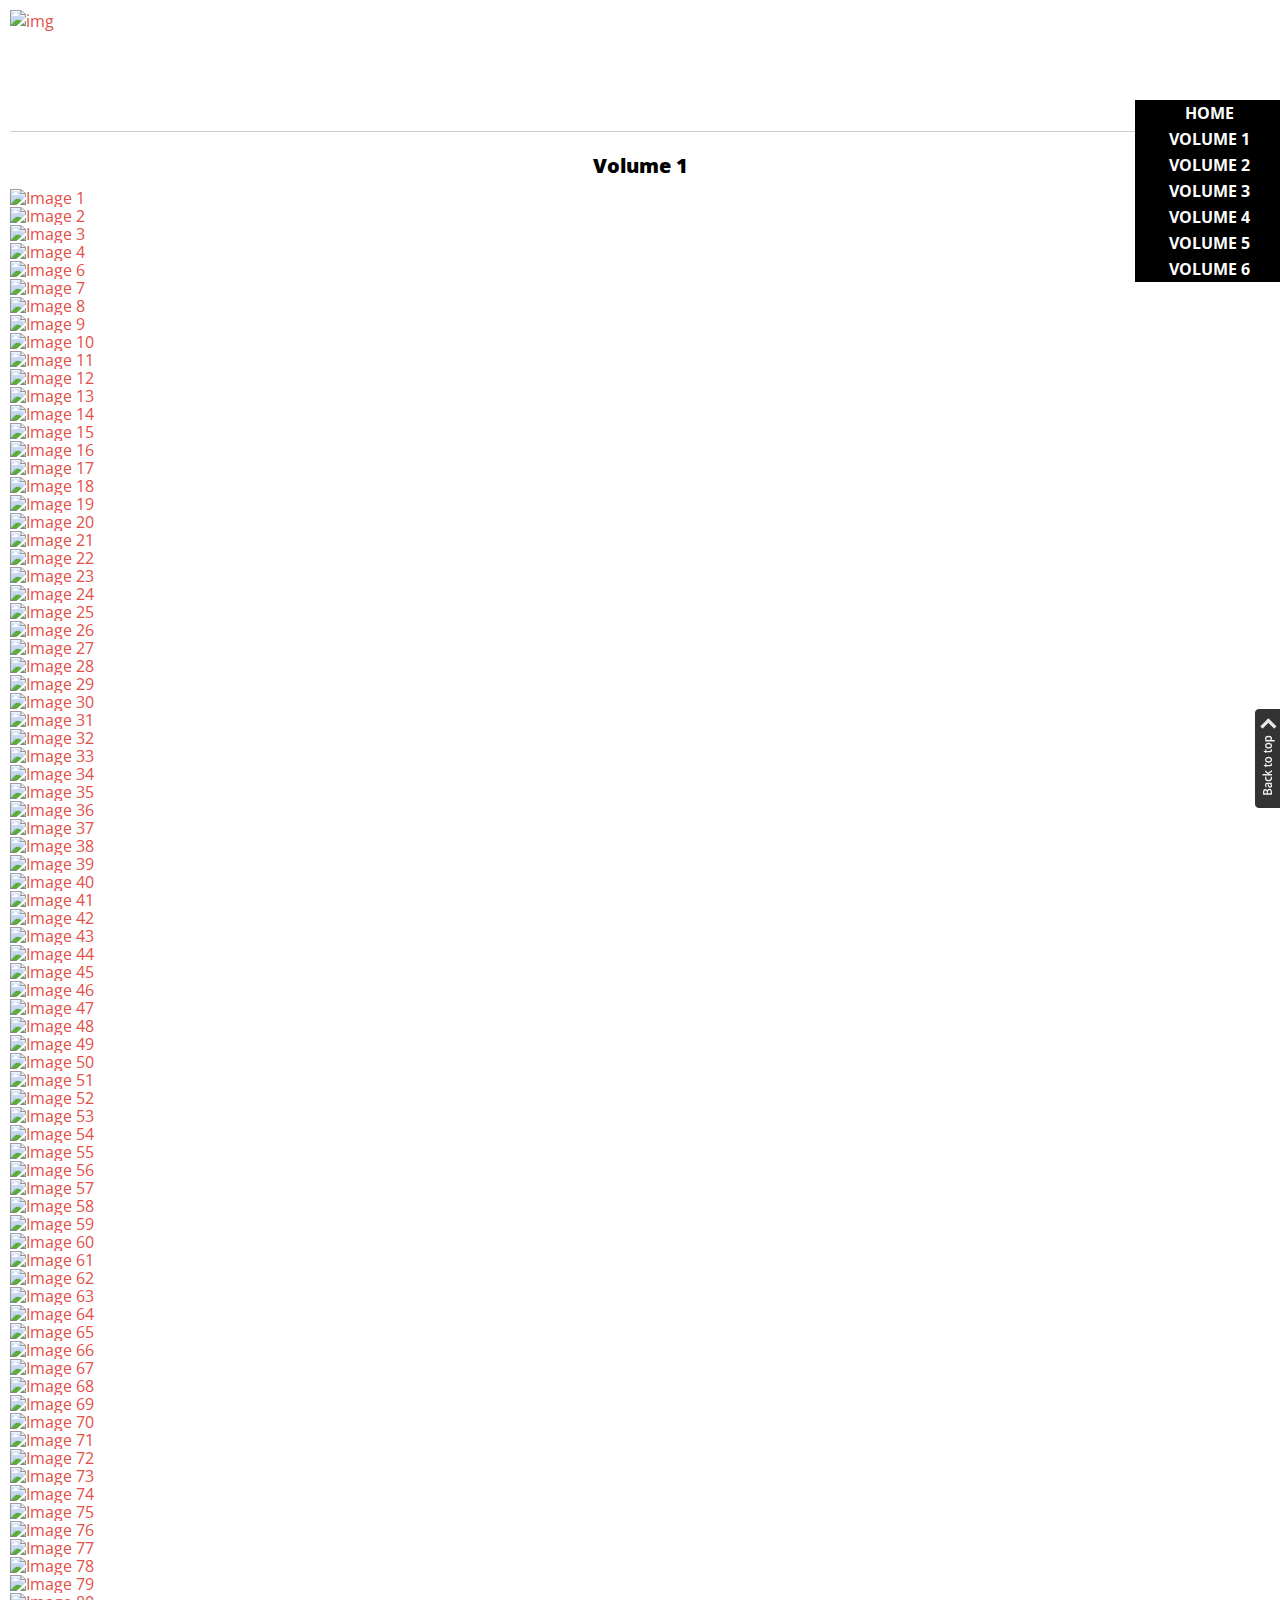
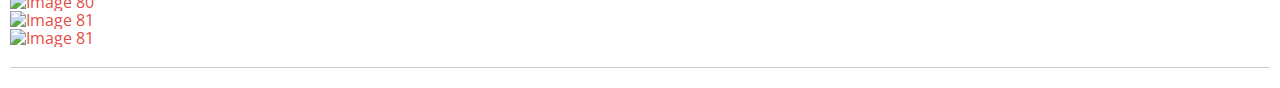
==== commit db0dd908: "Initial build" ====
--- a/derby1.html
+++ b/derby1.html
@@ -25,25 +25,26 @@
 
 <body>
 
-<div class="navigation">
-	<p>
-    	<a href="index.html" onclick="PageButtonClicked();">Home</a>
-        <a class="selected-main-navigation" href="derby1.html" >Vol 1</a>
-        <a href="derby2.html" onclick="PageButtonClicked();">Vol 2</a>
-        <a href="derby3.html" onclick="PageButtonClicked();">Vol 3</a>
-        <a href="derby4.html" onclick="PageButtonClicked();">Vol 4</a>
-        <a href="derby5.html" onclick="PageButtonClicked();">Vol 5</a>
-        <a href="derby6.html" onclick="PageButtonClicked();">Vol 6</a>
-	</p>
-</div>
-
 <div class="header">
-	<a class="go-logo" href="index.html"><img class="replace-2x" height="50" src="images/logo/logo.png" alt="img"></a>
+	<a class="go-logo" href="index.html"><img id="logo" height="50" alt="img"></a>
     <a class="navigation-strip" href="home.html"></a>
+    <div class="navigation">
+        <li>
+        	<ul><a href="index.html" onclick="PageButtonClicked();">Home</a></ul>
+            <ul><a href="derby1.html" onclick="PageButtonClicked();">Volume 1</a></ul>
+            <ul><a href="derby2.html" onclick="PageButtonClicked();">Volume 2</a></ul>
+            <ul><a href="derby3.html" onclick="PageButtonClicked();">Volume 3</a></ul>
+            <ul><a href="derby4.html" onclick="PageButtonClicked();">Volume 4</a></ul>
+            <ul><a href="derby5.html" onclick="PageButtonClicked();">Volume 5</a></ul>
+            <ul><a href="derby6.html" onclick="PageButtonClicked();">Volume 6</a></ul>
+        </li>
+    </div>
     <div class="clear"></div>
 </div>
 
 <div class="decoration"></div>
+
+<a id="toTop" rel="nofollow" style="display: block;">Back to top</a>
 
 <h3 class="big-text"><strong>Volume 1</strong></h3>
 <div class="container">
--- a/style/style.css
+++ b/style/style.css
@@ -50,7 +50,7 @@
 	color:#e34e47;
 	text-decoration:none;
 	font-family:'Open Sans', sans-serif;
-	font-size:12px;
+	font-size:16px;
 }
 
 p{
@@ -171,6 +171,14 @@
 	color:#FFFFFF;
 	padding-left:10px;
 	padding-right:10px;
+	margin: 20px;
+}
+
+.navigation p a:hover{
+	background-color:#E34E47;
+	border-radius:16px;
+	padding-bottom:3px;
+	padding-top:3px;
 }
 
 @media screen and (max-width: 340px){
@@ -234,41 +242,168 @@
 	padding-left:10px;
 }
 
-.go-logo img{
+.go-logo img {
+	content:url(../images/logo/artist_colony_vertical.png);
+	background-repeat: no-repeat;
+	width: auto; /*or your image's width*/
+	height: auto; /*or your image's height*/
+	margin: 0;
+	padding: 0;
+}
+
+/* adjust widths for each sizes */
+@media screen and (min-width: 500px){
+	.go-logo img {
+		content:url(../images/logo/banner_artist_colony_420.png);	
+	}
+}
+
+@media screen and (min-width: 720px){
+	.go-logo img {
+		content:url(../images/logo/banner_artist_colony_640.png);	
+	}
+}
+
+@media screen and (min-width: 940px){
+	.go-logo img {
+		content:url(../images/logo/banner_artist_colony_860.png);	
+	}
+}
+
+.volumes {
 	font-size: 1px;
-	/* padding-top:5px; */
+	width: 120px;
+}
+
+/* adjust widths for each sizes */
+@media screen and (min-width: 500px){
+	.volumes {
+		width: 180px;
+	}	
+}
+
+@media screen and (min-width: 720px){
+	.volumes {
+		width: 270px;
+	}	
+}
+
+@media screen and (min-width: 940px){
+	.volumes {
+		width: 360px;
+	}	
 }
 
 .navigation-strip{
-	display:block;
+	display: block;
 	float:right;
-	margin-right:10px;
-	width:16px;
-	height:16px;
-	background-color:#8b8b8b;
-	background-image:url(../images/nav/arrow-down.png);
-	background-position:center center;
-	background-repeat:no-repeat;
-	border-radius:45px;
-	padding:10px;
+	width:50px;
+	height:50px;
+	background-color: #fff;
+	background-image:url(../images/icons/nav@2x.png);
+	background-position:center;
+	background-repeat:no-repeat;
+	font-size: 1px;
 }
 
 .selected-navigation-strip{
-	background-image:url(../images/nav/arrow-up.png);
+	/* background-image:url(../images/icons/nav@2x.png); */
+	background-image:url(../images/icons/nav@2x.png);
+	font-size: 1px;
 }
 
 
 .navigation{
-	background-image:url(../images/bg/bg2.png);
-	width:100%;
-	height:40px;
-	display:block;
-	border-bottom:solid 2px #FFFFFF;
-}
-
-.navigation-strip{
-	float:right;
-	padding-right:10px;
+	width: 140px;
+	float: right;
+	position:fixed;
+	top:58px;
+	right:5px;
+}
+
+/* To Top */
+
+#toTop {
+	position: absolute;
+	right: 0;
+	background: url(../images/nav/totop.png) no-repeat;
+	display: block;
+	width: 26px;
+	height: 103px;
+	text-indent: -9999px;
+	bottom: 10%;
+	position: fixed;
+	z-index: 999;
+	cursor: pointer;
+	border: none;
+}
+
+#toTop:hover {
+	text-decoration: none;
+	border: none;
+	background: url(../images/nav/totop-hover.png) no-repeat;
+}
+
+
+.navigation li {
+	list-style-type:none;
+	margin:0;
+	padding:0;
+}
+
+.navigation li ul {
+	list-style-type:none;
+	margin:0;
+	padding:0;
+}
+.navigation li ul a:link,a:visited{
+  display:block;
+  font-weight:bold;
+  color:#FFFFFF;
+  background-color:#000;
+  width:140px;
+  height: 100%;
+  text-align:center;
+  padding:4px;
+  text-decoration:none;
+  text-transform:uppercase;
+}
+.navigation li ul a:hover,a:active{
+	background-color:#7A991A;
+}
+
+/* change position of nav icon based on width */
+/* adjust widths for each sizes */
+@media screen and (min-width: 500px){
+	.navigation-strip{
+		height: 54px;	
+	}
+	.navigation {
+	 	top:62px;
+	}
+}
+
+@media screen and (min-width: 720px){
+	.navigation-strip{
+		height: 83px;	
+	}
+	.navigation {
+	 	top:80px;
+	}
+}
+
+@media screen and (min-width: 940px){
+	.navigation-strip{
+		height: 111px;	
+	}
+	.navigation {
+	 	top:100px;
+	}
+}
+
+.sublogo {
+	display : block;
+    margin : auto;	
 }
 
 
@@ -278,8 +413,8 @@
 }
 
 .header{
-	padding-top:20px;
-	margin-bottom:20px;
+	padding-top:10px;
+	margin-bottom:10px;
 }
 
 .decoration{
@@ -297,26 +432,26 @@
 
 .big-heading{
 	font-weight:400;
-	color:#777777;
+	color:#000;
 	text-shadow: 0px 2px 0px #FFFFFF;
-	font-family: 'Satisfy', cursive;
-	font-size:30px;
+	font-size:35px;
 	text-align:center;
 	padding-top:40px;
 	padding-bottom:10px;
 }
 
 .big-text{
-	color:#8b8b8b;
+	color:#000;
 	text-shadow:0px 1px 0px #FFFFFF;
-	width:90%;
+	width:100%;
+	font-size:20px;
 	text-align:center;
 	margin:auto;
-	margin-bottom:40px;
+	margin-bottom:10px;
 }
 
 .big-text-nom{
-	color:#8b8b8b;
+	color:#000;
 	text-shadow:0px 1px 0px #FFFFFF;
 	width:90%;
 	text-align:center;
@@ -976,9 +1111,9 @@
 	width: 40%;
 	text-align: center;
 	padding: 5px;
-	margin: 5px 0 0;
+	/* margin: 5px 0 0; */
 	display: inline-block;
-	min-height: 80px;
+	/* min-height: 80px; */
 	vertical-align: top;
 }
 
